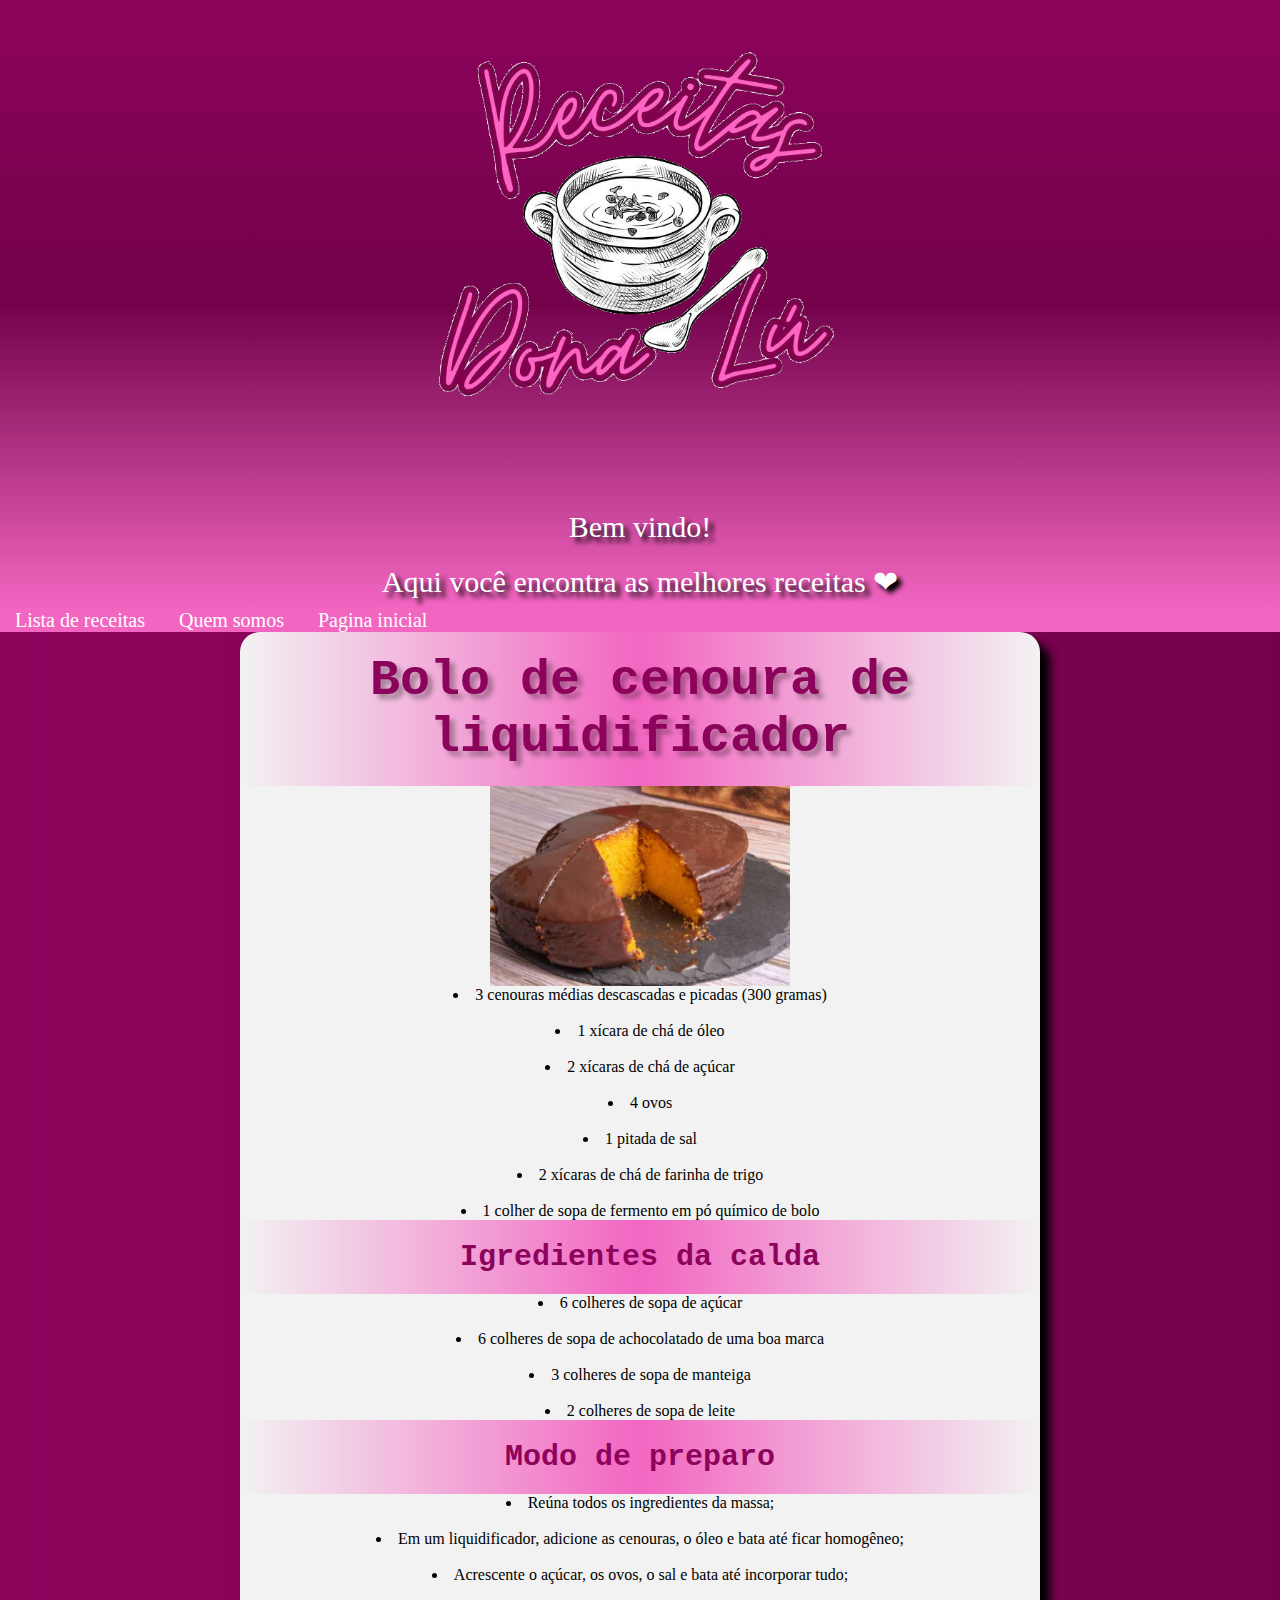
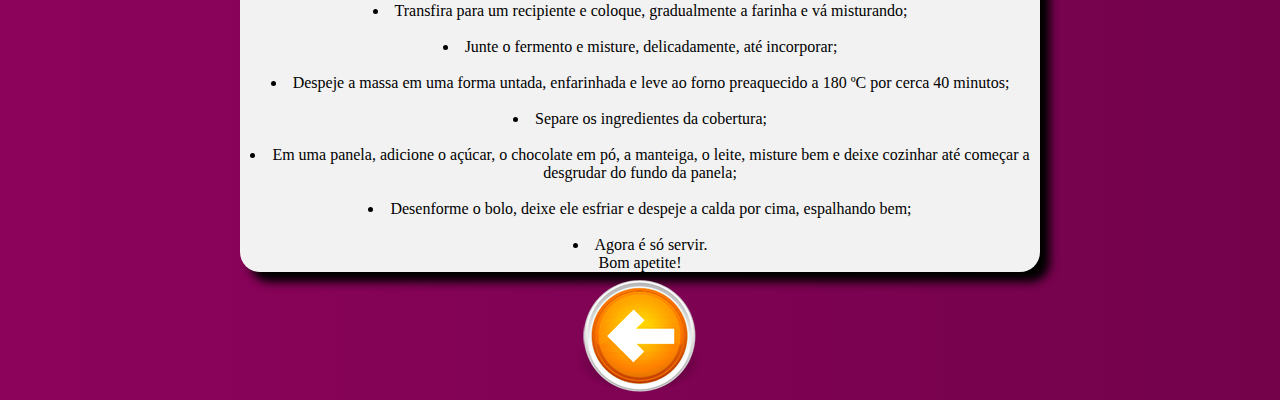
==== Bolo.html @ a35fe129 "receita 1.0" ====
<!DOCTYPE html>
<html lang="pt-br">
<head>
    <meta charset="UTF-8">
    <meta http-equiv="X-UA-Compatible" content="IE=edge">
    <meta name="viewport" content="width=device-width, initial-scale=1.0">
    <title>Bolo de cenoura de liquidificador</title>
    <link rel="shortcut icon" href="favicon.ico" type="image/x-icon">
    <link rel="stylesheet" href="style.css">
<body>
    <header>
        <img src="logo/logo700.png" alt="logo">
        <p>Bem vindo!</p>
        <p>Aqui você encontra as melhores receitas &#x2764</p>
    </header>
    <nav>
        <a href="lista.html">Lista de receitas</a>
        <a href="Quem somos.html">Quem somos</a>
        <a href="Receitas.html">Pagina inicial</a>
    </nav>
    <main>
        <h1>Bolo de cenoura de liquidificador</h1>
        <img src="imagens/bolo/bolo600.jpg" alt="Bolo">
        <ul>
            <li>3 cenouras médias descascadas e picadas (300 gramas)</li>
            <br>
            <li>1 xícara de chá de óleo</li>
            <br>
            <li>2 xícaras de chá de açúcar</li>
            <br>
            <li>4 ovos</li>
            <br>
            <li>1 pitada de sal</li>
            <br>
            <li>2 xícaras de chá de farinha de trigo</li>
            <br>
            <li>1 colher de sopa de fermento em pó químico de bolo</li>
        </ul>
        <h2>Igredientes da calda</h2>
        <ul>
            <li>6 colheres de sopa de açúcar</li>
            <br>
            <li>6 colheres de sopa de achocolatado de uma boa marca</li>
            <br>
            <li>3 colheres de sopa de manteiga</li>
            <br>
            <li>2 colheres de sopa de leite</li>
        </ul>
        <h2>Modo de preparo</h2>
        <ul>
            <li>Reúna todos os ingredientes da massa;</li>
            <br>
            <li>Em um liquidificador, adicione as cenouras, o óleo e bata até ficar homogêneo;</li>
            <br>
            <li>Acrescente o açúcar, os ovos, o sal e bata até incorporar tudo;</li>
            <br>
            <li>Transfira para um recipiente e coloque, gradualmente a farinha e vá misturando;</li>
            <br>
            <li>Junte o fermento e misture, delicadamente, até incorporar;</li>
            <br>
            <li>Despeje a massa em uma forma untada, enfarinhada e leve ao forno preaquecido a 180 ºC por cerca 40 minutos;</li>
            <br>
            <li>Separe os ingredientes da cobertura;</li>
            <br>
            <li>Em uma panela, adicione o açúcar, o chocolate em pó, a manteiga, o leite, misture bem e deixe cozinhar até começar a desgrudar do fundo da panela;</li>
            <br>
            <li>Desenforme o bolo, deixe ele esfriar e despeje a calda por cima, espalhando bem;</li>
            <br>
            <li>Agora é só servir. </li>
        </ul>
        <p>Bom apetite!</p>
    </main>  
    <a href="Receitas.html" rel="prev"><img src="seta.png" alt="Voltar"></a> 
</body>
</html>
---- style.css ----
@charset "UTF-8";

:root{
    --cor1: #8C035C;
    --cor2: #73024B;
    --cor3: #F266C1;
    --cor4: #F2F2F2;
    --cor5: #0D0D0D;
    
    --fonte-padrao: 'Bebas Neue', sans-serif;
    --fonte-decorativa: 'Space Mono', monospace;
}
*{
    margin: 0px;
    padding: 0px;
}
body{
    background-image: linear-gradient(to right, var(--cor1), var(--cor2));
}
img{
    max-width: 350px;
    max-height: 200px;
    display: block;
    margin: auto;
}
header img{
    max-width: 500px;
    max-height: 500px;
    display: block;
    margin: auto;
}
main>a>img{
    max-width: 350px;
    max-height: 200px;
    display: inline;
    margin: auto;
}
header{
    background-image: linear-gradient(to bottom, var(--cor1), var(--cor2), var(--cor3));
}
main{
    background-color: var(--cor4);
    max-width: 800px;
    margin: auto;
    text-align: center;
    border-radius: 20px;
    box-shadow: 10px 10px 10px black;
}
nav{
    background-color: var(--cor3);
}
h1{
    font-family: var(--fonte-decorativa);
    font-size: 50px;
    padding: 20px;
    background-image: linear-gradient(to right, transparent, var(--cor3), transparent);
    color: var(--cor1);
    text-shadow: 5px 5px 5px rgba(0, 0, 0, 0.322);
}
h2{
    font-family: var(--fonte-decorativa);
    font-size: 30px;
    padding: 20px;
    background-image: linear-gradient(to right, transparent, var(--cor3), transparent);
    color: var(--cor1);
}
header p{
    text-align: center;
    color: white;
    font-size: 30px;
    padding: 10px;
    text-shadow: 5px 5px 5px black;
}
nav a{
    text-align: center;
    color: white;
    font-weight: 30px;
    font-size: 20px;
    padding: 15px;
    text-decoration: none;
}
nav a:hover{
    background-color: var(--cor2);
    text-decoration: underline;
    color: #F266C1;
    border-radius: 20px;
    transition-duration: 0.5s;
}
nav a:active{
    color: yellowgreen;
}
ul{
    list-style-position: inside;
}
footer{
    font-size: 15px;
    text-align: center;
    background-color: var(--cor3);
    color: var(--cor2);
}
main.lista a{
    text-decoration: none;
    font-size: 20px;
    color: var(--cor2);
    padding: 20px;
    margin: 20px;
    display: block;
}
main.lista a:hover{
    background-color: var(--cor2);
    text-decoration: underline;
    color: #F266C1;
    border-radius: 20px;
    transition-duration: 0.5s;
}
main.lista a:active{
    color: yellowgreen;
}
h3{
    background-image: linear-gradient(to right, var(--cor3), transparent);
    text-align: left;
    border: 10px;
    text-indent: 20px;
}
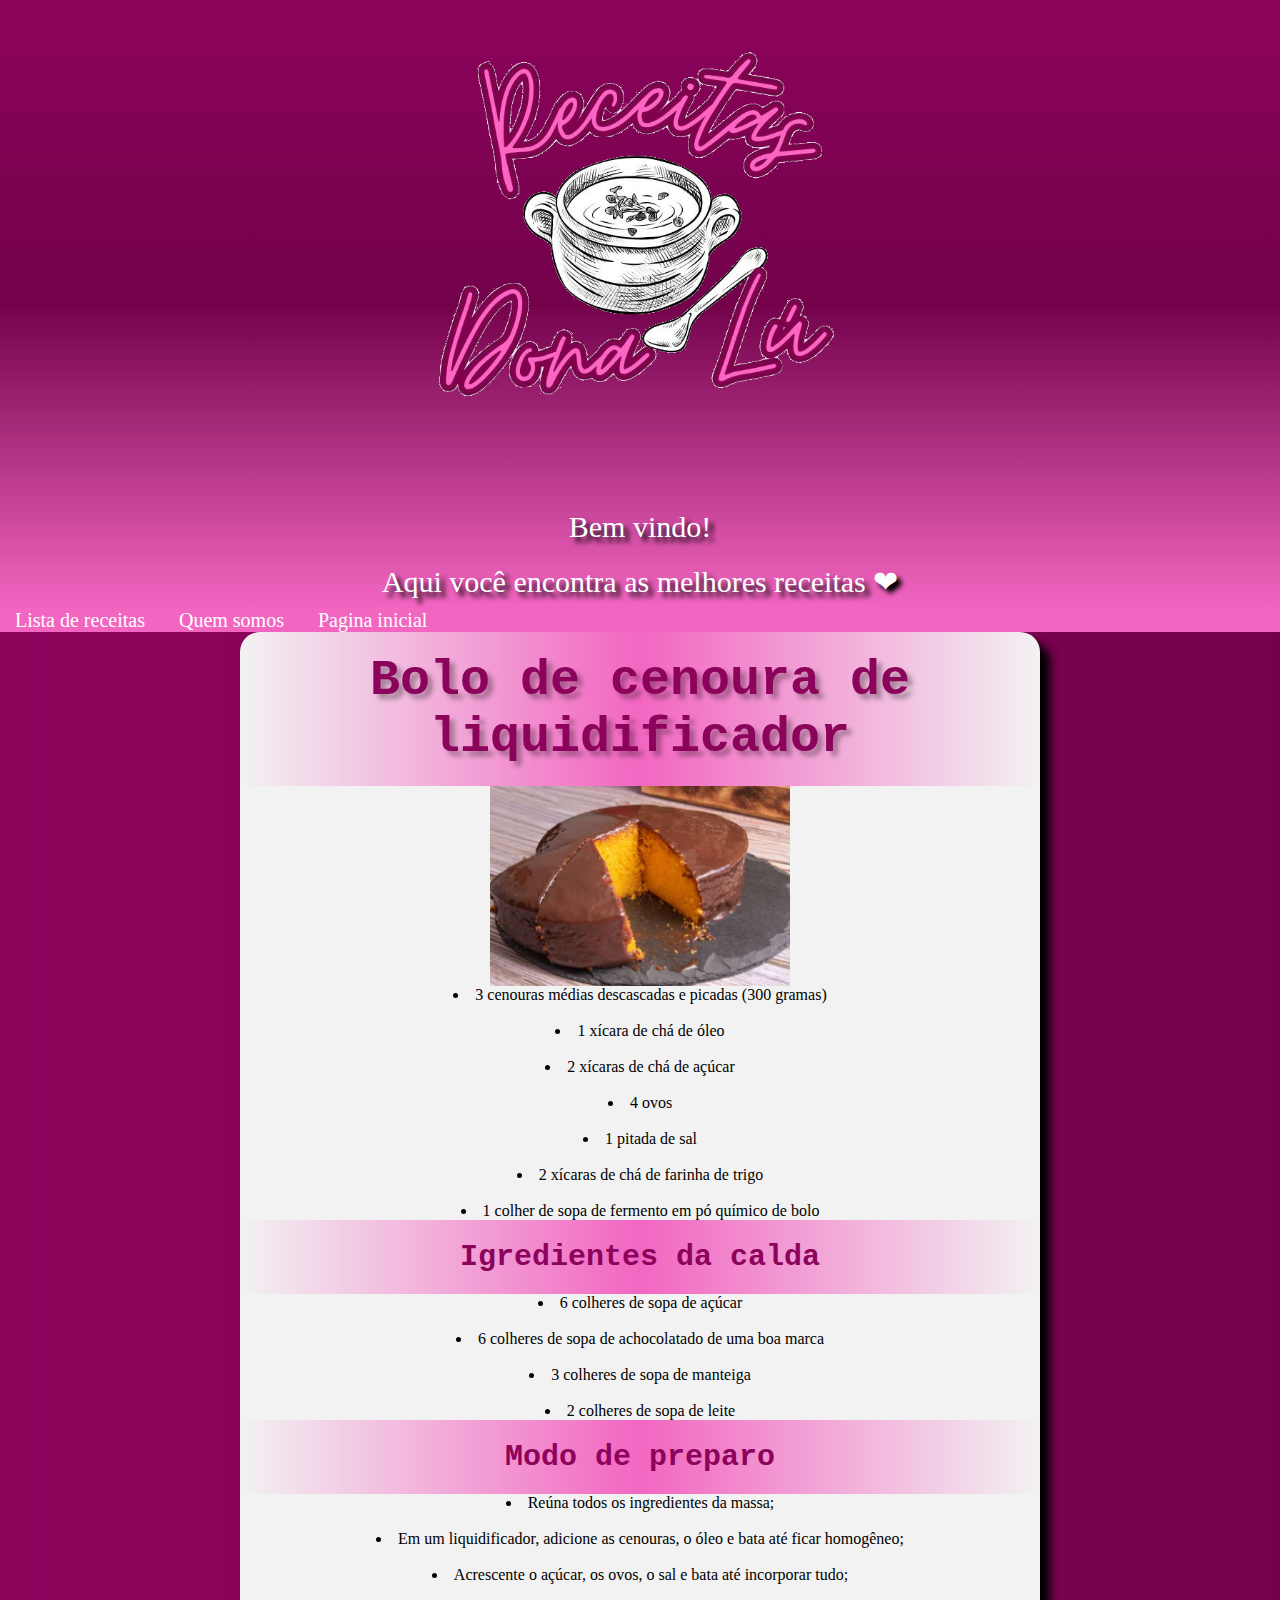
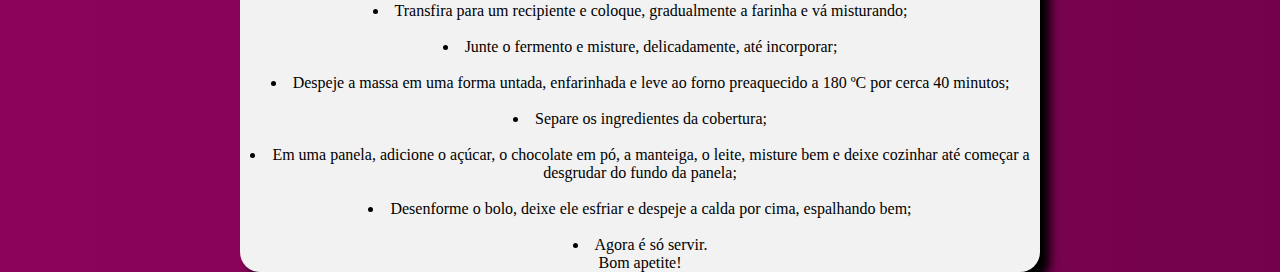
==== commit c46a5e13: "correção de erro" ====
--- a/Bolo.html
+++ b/Bolo.html
@@ -16,7 +16,7 @@
     <nav>
         <a href="lista.html">Lista de receitas</a>
         <a href="Quem somos.html">Quem somos</a>
-        <a href="Receitas.html">Pagina inicial</a>
+        <a href="index.html">Pagina inicial</a>
     </nav>
     <main>
         <h1>Bolo de cenoura de liquidificador</h1>
@@ -70,6 +70,5 @@
         </ul>
         <p>Bom apetite!</p>
     </main>  
-    <a href="Receitas.html" rel="prev"><img src="seta.png" alt="Voltar"></a> 
 </body>
 </html>